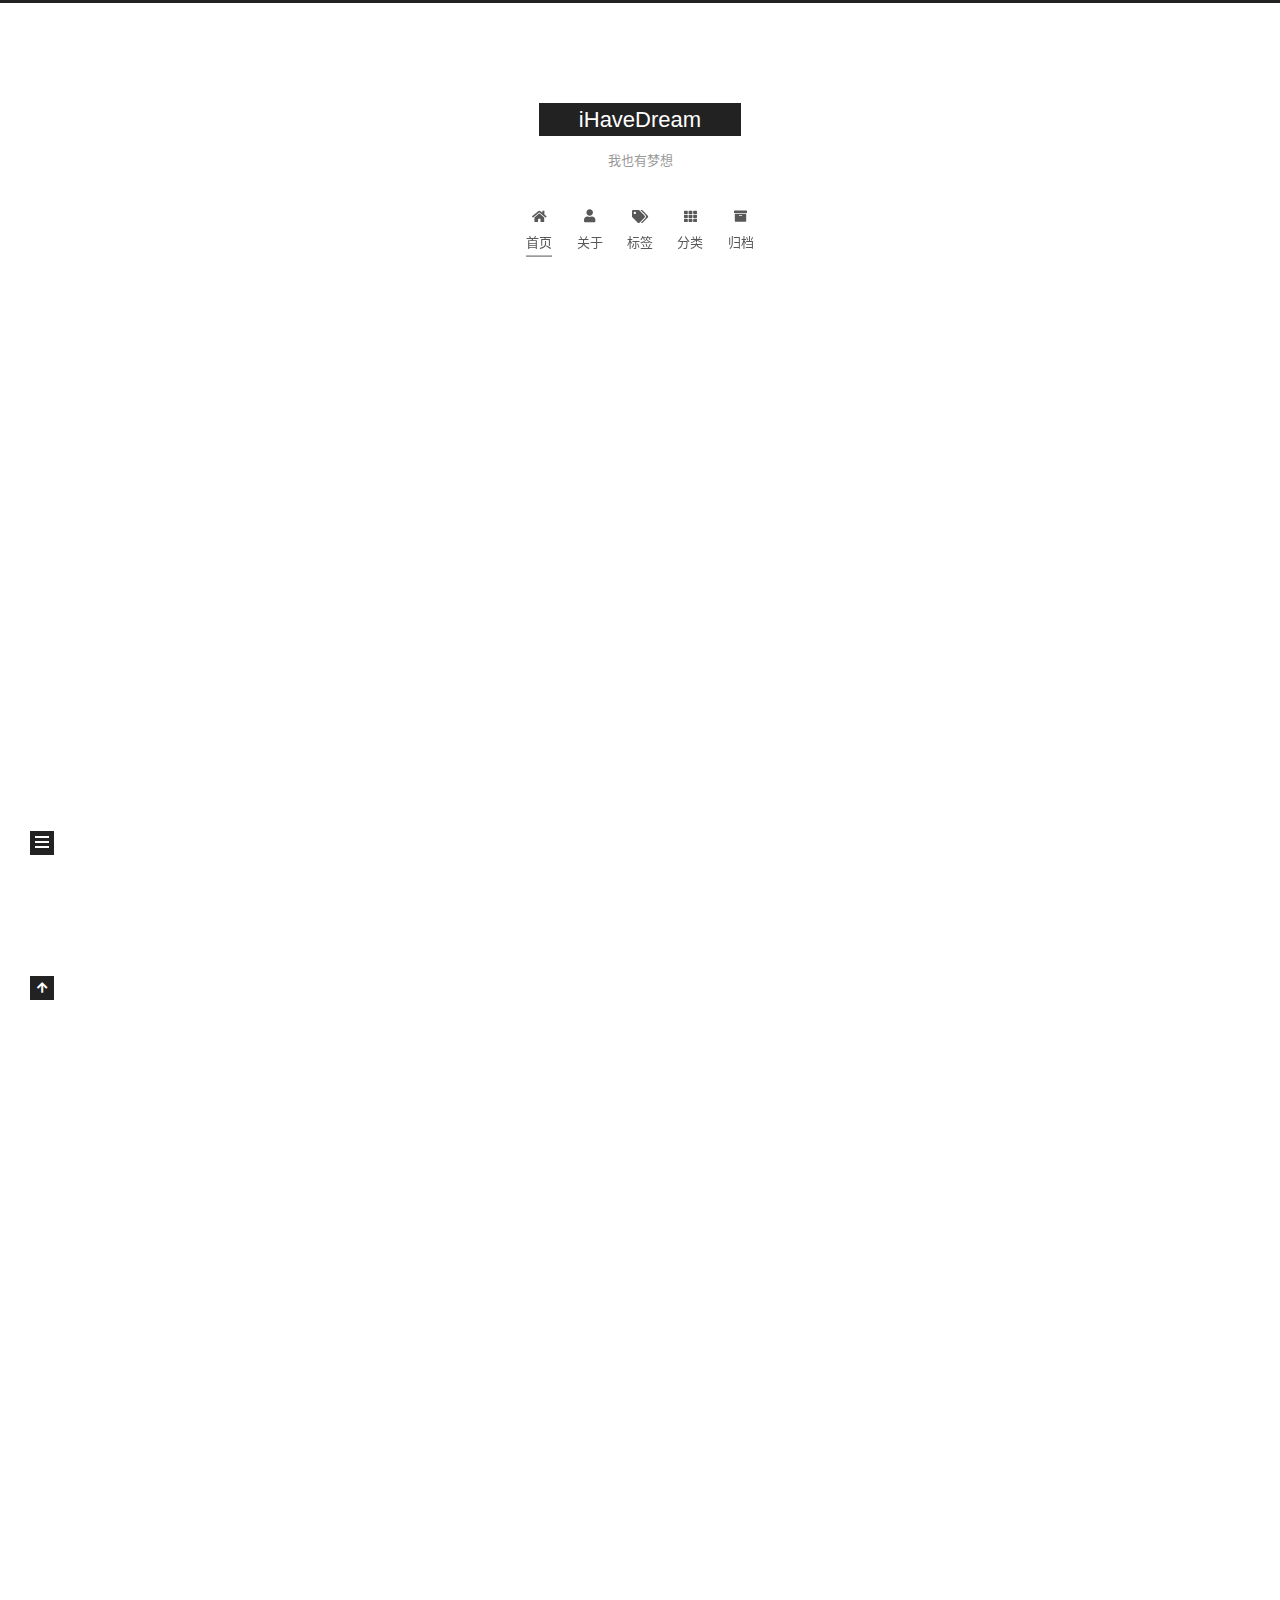
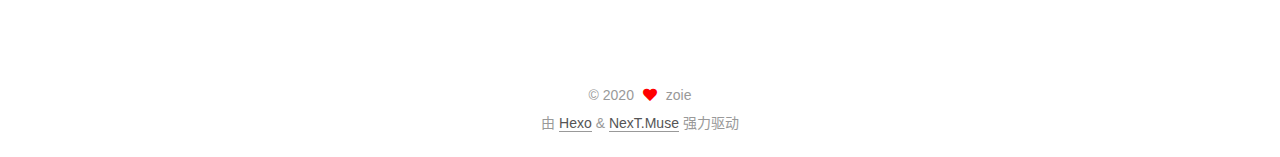
==== index.html @ 22389e8a "Site updated: 2020-11-11 11:30:04" ====
<!DOCTYPE html>
<html lang="zh-CN">
<head>
  <meta charset="UTF-8">
<meta name="viewport" content="width=device-width, initial-scale=1, maximum-scale=2">
<meta name="theme-color" content="#222">
<meta name="generator" content="Hexo 5.2.0">
  <link rel="apple-touch-icon" sizes="180x180" href="/images/apple-touch-icon-next.png">
  <link rel="icon" type="image/png" sizes="32x32" href="/images/favicon-32x32-next.png">
  <link rel="icon" type="image/png" sizes="16x16" href="/images/favicon-16x16-next.png">
  <link rel="mask-icon" href="/images/logo.svg" color="#222">

<link rel="stylesheet" href="/css/main.css">


<link rel="stylesheet" href="/lib/font-awesome/css/all.min.css">

<script id="hexo-configurations">
    var NexT = window.NexT || {};
    var CONFIG = {"hostname":"example.com","root":"/","scheme":"Muse","version":"7.8.0","exturl":false,"sidebar":{"position":"left","display":"post","padding":18,"offset":12,"onmobile":false},"copycode":{"enable":false,"show_result":false,"style":null},"back2top":{"enable":true,"sidebar":false,"scrollpercent":false},"bookmark":{"enable":false,"color":"#222","save":"auto"},"fancybox":false,"mediumzoom":false,"lazyload":false,"pangu":false,"comments":{"style":"tabs","active":null,"storage":true,"lazyload":false,"nav":null},"algolia":{"hits":{"per_page":10},"labels":{"input_placeholder":"Search for Posts","hits_empty":"We didn't find any results for the search: ${query}","hits_stats":"${hits} results found in ${time} ms"}},"localsearch":{"enable":false,"trigger":"auto","top_n_per_article":1,"unescape":false,"preload":false},"motion":{"enable":true,"async":false,"transition":{"post_block":"fadeIn","post_header":"slideDownIn","post_body":"slideDownIn","coll_header":"slideLeftIn","sidebar":"slideUpIn"}}};
  </script>

  <meta name="description" content="personalBlog">
<meta property="og:type" content="website">
<meta property="og:title" content="iHaveDream">
<meta property="og:url" content="http://example.com/index.html">
<meta property="og:site_name" content="iHaveDream">
<meta property="og:description" content="personalBlog">
<meta property="og:locale" content="zh_CN">
<meta property="article:author" content="zoie">
<meta property="article:tag" content="郊区黄金守门员，擅长压缩打上单、打野、中单、辅助、AD">
<meta name="twitter:card" content="summary">

<link rel="canonical" href="http://example.com/">


<script id="page-configurations">
  // https://hexo.io/docs/variables.html
  CONFIG.page = {
    sidebar: "",
    isHome : true,
    isPost : false,
    lang   : 'zh-CN'
  };
</script>

  <title>iHaveDream</title>
  






  <noscript>
  <style>
  .use-motion .brand,
  .use-motion .menu-item,
  .sidebar-inner,
  .use-motion .post-block,
  .use-motion .pagination,
  .use-motion .comments,
  .use-motion .post-header,
  .use-motion .post-body,
  .use-motion .collection-header { opacity: initial; }

  .use-motion .site-title,
  .use-motion .site-subtitle {
    opacity: initial;
    top: initial;
  }

  .use-motion .logo-line-before i { left: initial; }
  .use-motion .logo-line-after i { right: initial; }
  </style>
</noscript>

</head>

<body itemscope itemtype="http://schema.org/WebPage">
  <div class="container use-motion">
    <div class="headband"></div>

    <header class="header" itemscope itemtype="http://schema.org/WPHeader">
      <div class="header-inner"><div class="site-brand-container">
  <div class="site-nav-toggle">
    <div class="toggle" aria-label="切换导航栏">
      <span class="toggle-line toggle-line-first"></span>
      <span class="toggle-line toggle-line-middle"></span>
      <span class="toggle-line toggle-line-last"></span>
    </div>
  </div>

  <div class="site-meta">

    <a href="/" class="brand" rel="start">
      <span class="logo-line-before"><i></i></span>
      <h1 class="site-title">iHaveDream</h1>
      <span class="logo-line-after"><i></i></span>
    </a>
      <p class="site-subtitle" itemprop="description">我也有梦想</p>
  </div>

  <div class="site-nav-right">
    <div class="toggle popup-trigger">
    </div>
  </div>
</div>




<nav class="site-nav">
  <ul id="menu" class="main-menu menu">
        <li class="menu-item menu-item-home">

    <a href="/" rel="section"><i class="fa fa-home fa-fw"></i>首页</a>

  </li>
        <li class="menu-item menu-item-about">

    <a href="/about/" rel="section"><i class="fa fa-user fa-fw"></i>关于</a>

  </li>
        <li class="menu-item menu-item-tags">

    <a href="/tags/" rel="section"><i class="fa fa-tags fa-fw"></i>标签</a>

  </li>
        <li class="menu-item menu-item-categories">

    <a href="/categories/" rel="section"><i class="fa fa-th fa-fw"></i>分类</a>

  </li>
        <li class="menu-item menu-item-archives">

    <a href="/archives/" rel="section"><i class="fa fa-archive fa-fw"></i>归档</a>

  </li>
  </ul>
</nav>




</div>
    </header>

    
  <div class="back-to-top">
    <i class="fa fa-arrow-up"></i>
    <span>0%</span>
  </div>


    <main class="main">
      <div class="main-inner">
        <div class="content-wrap">
          

          <div class="content index posts-expand">
            
      
  
  
  <article itemscope itemtype="http://schema.org/Article" class="post-block" lang="zh-CN">
    <link itemprop="mainEntityOfPage" href="http://example.com/2020/11/11/myfirstArtice/">

    <span hidden itemprop="author" itemscope itemtype="http://schema.org/Person">
      <meta itemprop="image" content="/images/avatar.gif">
      <meta itemprop="name" content="zoie">
      <meta itemprop="description" content="personalBlog">
    </span>

    <span hidden itemprop="publisher" itemscope itemtype="http://schema.org/Organization">
      <meta itemprop="name" content="iHaveDream">
    </span>
      <header class="post-header">
        <h2 class="post-title" itemprop="name headline">
          
            <a href="/2020/11/11/myfirstArtice/" class="post-title-link" itemprop="url">myfirstArtice</a>
        </h2>

        <div class="post-meta">
            <span class="post-meta-item">
              <span class="post-meta-item-icon">
                <i class="far fa-calendar"></i>
              </span>
              <span class="post-meta-item-text">发表于</span>

              <time title="创建时间：2020-11-11 10:54:15" itemprop="dateCreated datePublished" datetime="2020-11-11T10:54:15+08:00">2020-11-11</time>
            </span>

          

        </div>
      </header>

    
    
    
    <div class="post-body" itemprop="articleBody">

      
          
      
    </div>

    
    
    
      <footer class="post-footer">
        <div class="post-eof"></div>
      </footer>
  </article>
  
  
  

      
  
  
  <article itemscope itemtype="http://schema.org/Article" class="post-block" lang="zh-CN">
    <link itemprop="mainEntityOfPage" href="http://example.com/2020/11/09/hello-world/">

    <span hidden itemprop="author" itemscope itemtype="http://schema.org/Person">
      <meta itemprop="image" content="/images/avatar.gif">
      <meta itemprop="name" content="zoie">
      <meta itemprop="description" content="personalBlog">
    </span>

    <span hidden itemprop="publisher" itemscope itemtype="http://schema.org/Organization">
      <meta itemprop="name" content="iHaveDream">
    </span>
      <header class="post-header">
        <h2 class="post-title" itemprop="name headline">
          
            <a href="/2020/11/09/hello-world/" class="post-title-link" itemprop="url">Hello World</a>
        </h2>

        <div class="post-meta">
            <span class="post-meta-item">
              <span class="post-meta-item-icon">
                <i class="far fa-calendar"></i>
              </span>
              <span class="post-meta-item-text">发表于</span>

              <time title="创建时间：2020-11-09 20:35:36" itemprop="dateCreated datePublished" datetime="2020-11-09T20:35:36+08:00">2020-11-09</time>
            </span>

          

        </div>
      </header>

    
    
    
    <div class="post-body" itemprop="articleBody">

      
          <p>Welcome to <a target="_blank" rel="noopener" href="https://hexo.io/">Hexo</a>! This is your very first post. Check <a target="_blank" rel="noopener" href="https://hexo.io/docs/">documentation</a> for more info. If you get any problems when using Hexo, you can find the answer in <a target="_blank" rel="noopener" href="https://hexo.io/docs/troubleshooting.html">troubleshooting</a> or you can ask me on <a target="_blank" rel="noopener" href="https://github.com/hexojs/hexo/issues">GitHub</a>.</p>
<h2 id="Quick-Start"><a href="#Quick-Start" class="headerlink" title="Quick Start"></a>Quick Start</h2><h3 id="Create-a-new-post"><a href="#Create-a-new-post" class="headerlink" title="Create a new post"></a>Create a new post</h3><figure class="highlight bash"><table><tr><td class="gutter"><pre><span class="line">1</span><br></pre></td><td class="code"><pre><span class="line">$ hexo new <span class="string">&quot;My New Post&quot;</span></span><br></pre></td></tr></table></figure>

<p>More info: <a target="_blank" rel="noopener" href="https://hexo.io/docs/writing.html">Writing</a></p>
<h3 id="Run-server"><a href="#Run-server" class="headerlink" title="Run server"></a>Run server</h3><figure class="highlight bash"><table><tr><td class="gutter"><pre><span class="line">1</span><br></pre></td><td class="code"><pre><span class="line">$ hexo server</span><br></pre></td></tr></table></figure>

<p>More info: <a target="_blank" rel="noopener" href="https://hexo.io/docs/server.html">Server</a></p>
<h3 id="Generate-static-files"><a href="#Generate-static-files" class="headerlink" title="Generate static files"></a>Generate static files</h3><figure class="highlight bash"><table><tr><td class="gutter"><pre><span class="line">1</span><br></pre></td><td class="code"><pre><span class="line">$ hexo generate</span><br></pre></td></tr></table></figure>

<p>More info: <a target="_blank" rel="noopener" href="https://hexo.io/docs/generating.html">Generating</a></p>
<h3 id="Deploy-to-remote-sites"><a href="#Deploy-to-remote-sites" class="headerlink" title="Deploy to remote sites"></a>Deploy to remote sites</h3><figure class="highlight bash"><table><tr><td class="gutter"><pre><span class="line">1</span><br></pre></td><td class="code"><pre><span class="line">$ hexo deploy</span><br></pre></td></tr></table></figure>

<p>More info: <a target="_blank" rel="noopener" href="https://hexo.io/docs/one-command-deployment.html">Deployment</a></p>

      
    </div>

    
    
    
      <footer class="post-footer">
        <div class="post-eof"></div>
      </footer>
  </article>
  
  
  


  



          </div>
          

<script>
  window.addEventListener('tabs:register', () => {
    let { activeClass } = CONFIG.comments;
    if (CONFIG.comments.storage) {
      activeClass = localStorage.getItem('comments_active') || activeClass;
    }
    if (activeClass) {
      let activeTab = document.querySelector(`a[href="#comment-${activeClass}"]`);
      if (activeTab) {
        activeTab.click();
      }
    }
  });
  if (CONFIG.comments.storage) {
    window.addEventListener('tabs:click', event => {
      if (!event.target.matches('.tabs-comment .tab-content .tab-pane')) return;
      let commentClass = event.target.classList[1];
      localStorage.setItem('comments_active', commentClass);
    });
  }
</script>

        </div>
          
  
  <div class="toggle sidebar-toggle">
    <span class="toggle-line toggle-line-first"></span>
    <span class="toggle-line toggle-line-middle"></span>
    <span class="toggle-line toggle-line-last"></span>
  </div>

  <aside class="sidebar">
    <div class="sidebar-inner">

      <ul class="sidebar-nav motion-element">
        <li class="sidebar-nav-toc">
          文章目录
        </li>
        <li class="sidebar-nav-overview">
          站点概览
        </li>
      </ul>

      <!--noindex-->
      <div class="post-toc-wrap sidebar-panel">
      </div>
      <!--/noindex-->

      <div class="site-overview-wrap sidebar-panel">
        <div class="site-author motion-element" itemprop="author" itemscope itemtype="http://schema.org/Person">
  <p class="site-author-name" itemprop="name">zoie</p>
  <div class="site-description" itemprop="description">personalBlog</div>
</div>
<div class="site-state-wrap motion-element">
  <nav class="site-state">
      <div class="site-state-item site-state-posts">
          <a href="/archives/">
        
          <span class="site-state-item-count">2</span>
          <span class="site-state-item-name">日志</span>
        </a>
      </div>
  </nav>
</div>



      </div>

    </div>
  </aside>
  <div id="sidebar-dimmer"></div>


      </div>
    </main>

    <footer class="footer">
      <div class="footer-inner">
        

        

<div class="copyright">
  
  &copy; 
  <span itemprop="copyrightYear">2020</span>
  <span class="with-love">
    <i class="fa fa-heart"></i>
  </span>
  <span class="author" itemprop="copyrightHolder">zoie</span>
</div>
  <div class="powered-by">由 <a href="https://hexo.io/" class="theme-link" rel="noopener" target="_blank">Hexo</a> & <a href="https://muse.theme-next.org/" class="theme-link" rel="noopener" target="_blank">NexT.Muse</a> 强力驱动
  </div>

        








      </div>
    </footer>
  </div>

  
  <script src="/lib/anime.min.js"></script>
  <script src="/lib/velocity/velocity.min.js"></script>
  <script src="/lib/velocity/velocity.ui.min.js"></script>

<script src="/js/utils.js"></script>

<script src="/js/motion.js"></script>


<script src="/js/schemes/muse.js"></script>


<script src="/js/next-boot.js"></script>




  















  

  

</body>
</html>
---- css/main.css ----
:root {
  --body-bg-color: #fff;
  --content-bg-color: #fff;
  --card-bg-color: #f5f5f5;
  --text-color: #555;
  --blockquote-color: #666;
  --link-color: #555;
  --link-hover-color: #222;
  --brand-color: #fff;
  --brand-hover-color: #fff;
  --table-row-odd-bg-color: #f9f9f9;
  --table-row-hover-bg-color: #f5f5f5;
  --menu-item-bg-color: #f5f5f5;
  --btn-default-bg: #222;
  --btn-default-color: #fff;
  --btn-default-border-color: #222;
  --btn-default-hover-bg: #fff;
  --btn-default-hover-color: #222;
  --btn-default-hover-border-color: #222;
}
html {
  line-height: 1.15; /* 1 */
  -webkit-text-size-adjust: 100%; /* 2 */
}
body {
  margin: 0;
}
main {
  display: block;
}
h1 {
  font-size: 2em;
  margin: 0.67em 0;
}
hr {
  box-sizing: content-box; /* 1 */
  height: 0; /* 1 */
  overflow: visible; /* 2 */
}
pre {
  font-family: monospace, monospace; /* 1 */
  font-size: 1em; /* 2 */
}
a {
  background: transparent;
}
abbr[title] {
  border-bottom: none; /* 1 */
  text-decoration: underline; /* 2 */
  text-decoration: underline dotted; /* 2 */
}
b,
strong {
  font-weight: bolder;
}
code,
kbd,
samp {
  font-family: monospace, monospace; /* 1 */
  font-size: 1em; /* 2 */
}
small {
  font-size: 80%;
}
sub,
sup {
  font-size: 75%;
  line-height: 0;
  position: relative;
  vertical-align: baseline;
}
sub {
  bottom: -0.25em;
}
sup {
  top: -0.5em;
}
img {
  border-style: none;
}
button,
input,
optgroup,
select,
textarea {
  font-family: inherit; /* 1 */
  font-size: 100%; /* 1 */
  line-height: 1.15; /* 1 */
  margin: 0; /* 2 */
}
button,
input {
/* 1 */
  overflow: visible;
}
button,
select {
/* 1 */
  text-transform: none;
}
button,
[type='button'],
[type='reset'],
[type='submit'] {
  -webkit-appearance: button;
}
button::-moz-focus-inner,
[type='button']::-moz-focus-inner,
[type='reset']::-moz-focus-inner,
[type='submit']::-moz-focus-inner {
  border-style: none;
  padding: 0;
}
button:-moz-focusring,
[type='button']:-moz-focusring,
[type='reset']:-moz-focusring,
[type='submit']:-moz-focusring {
  outline: 1px dotted ButtonText;
}
fieldset {
  padding: 0.35em 0.75em 0.625em;
}
legend {
  box-sizing: border-box; /* 1 */
  color: inherit; /* 2 */
  display: table; /* 1 */
  max-width: 100%; /* 1 */
  padding: 0; /* 3 */
  white-space: normal; /* 1 */
}
progress {
  vertical-align: baseline;
}
textarea {
  overflow: auto;
}
[type='checkbox'],
[type='radio'] {
  box-sizing: border-box; /* 1 */
  padding: 0; /* 2 */
}
[type='number']::-webkit-inner-spin-button,
[type='number']::-webkit-outer-spin-button {
  height: auto;
}
[type='search'] {
  outline-offset: -2px; /* 2 */
  -webkit-appearance: textfield; /* 1 */
}
[type='search']::-webkit-search-decoration {
  -webkit-appearance: none;
}
::-webkit-file-upload-button {
  font: inherit; /* 2 */
  -webkit-appearance: button; /* 1 */
}
details {
  display: block;
}
summary {
  display: list-item;
}
template {
  display: none;
}
[hidden] {
  display: none;
}
::selection {
  background: #262a30;
  color: #eee;
}
html,
body {
  height: 100%;
}
body {
  background: var(--body-bg-color);
  color: var(--text-color);
  font-family: 'Lato', "PingFang SC", "Microsoft YaHei", sans-serif;
  font-size: 1em;
  line-height: 2;
}
@media (max-width: 991px) {
  body {
    padding-left: 0 !important;
    padding-right: 0 !important;
  }
}
h1,
h2,
h3,
h4,
h5,
h6 {
  font-family: 'Lato', "PingFang SC", "Microsoft YaHei", sans-serif;
  font-weight: bold;
  line-height: 1.5;
  margin: 20px 0 15px;
}
h1 {
  font-size: 1.5em;
}
h2 {
  font-size: 1.375em;
}
h3 {
  font-size: 1.25em;
}
h4 {
  font-size: 1.125em;
}
h5 {
  font-size: 1em;
}
h6 {
  font-size: 0.875em;
}
p {
  margin: 0 0 20px 0;
}
a,
span.exturl {
  border-bottom: 1px solid #999;
  color: var(--link-color);
  outline: 0;
  text-decoration: none;
  overflow-wrap: break-word;
  word-wrap: break-word;
  cursor: pointer;
}
a:hover,
span.exturl:hover {
  border-bottom-color: var(--link-hover-color);
  color: var(--link-hover-color);
}
iframe,
img,
video {
  display: block;
  margin-left: auto;
  margin-right: auto;
  max-width: 100%;
}
hr {
  background-image: repeating-linear-gradient(-45deg, #ddd, #ddd 4px, transparent 4px, transparent 8px);
  border: 0;
  height: 3px;
  margin: 40px 0;
}
blockquote {
  border-left: 4px solid #ddd;
  color: var(--blockquote-color);
  margin: 0;
  padding: 0 15px;
}
blockquote cite::before {
  content: '-';
  padding: 0 5px;
}
dt {
  font-weight: bold;
}
dd {
  margin: 0;
  padding: 0;
}
kbd {
  background-color: #f5f5f5;
  background-image: linear-gradient(#eee, #fff, #eee);
  border: 1px solid #ccc;
  border-radius: 0.2em;
  box-shadow: 0.1em 0.1em 0.2em rgba(0,0,0,0.1);
  color: #555;
  font-family: inherit;
  padding: 0.1em 0.3em;
  white-space: nowrap;
}
.table-container {
  overflow: auto;
}
table {
  border-collapse: collapse;
  border-spacing: 0;
  font-size: 0.875em;
  margin: 0 0 20px 0;
  width: 100%;
}
tbody tr:nth-of-type(odd) {
  background: var(--table-row-odd-bg-color);
}
tbody tr:hover {
  background: var(--table-row-hover-bg-color);
}
caption,
th,
td {
  font-weight: normal;
  padding: 8px;
  vertical-align: middle;
}
th,
td {
  border: 1px solid #ddd;
  border-bottom: 3px solid #ddd;
}
th {
  font-weight: 700;
  padding-bottom: 10px;
}
td {
  border-bottom-width: 1px;
}
.btn {
  background: var(--btn-default-bg);
  border: 2px solid var(--btn-default-border-color);
  border-radius: 0;
  color: var(--btn-default-color);
  display: inline-block;
  font-size: 0.875em;
  line-height: 2;
  padding: 0 20px;
  text-decoration: none;
  transition-property: background-color;
  transition-delay: 0s;
  transition-duration: 0.2s;
  transition-timing-function: ease-in-out;
}
.btn:hover {
  background: var(--btn-default-hover-bg);
  border-color: var(--btn-default-hover-border-color);
  color: var(--btn-default-hover-color);
}
.btn + .btn {
  margin: 0 0 8px 8px;
}
.btn .fa-fw {
  text-align: left;
  width: 1.285714285714286em;
}
.toggle {
  line-height: 0;
}
.toggle .toggle-line {
  background: #fff;
  display: inline-block;
  height: 2px;
  left: 0;
  position: relative;
  top: 0;
  transition: all 0.4s;
  vertical-align: top;
  width: 100%;
}
.toggle .toggle-line:not(:first-child) {
  margin-top: 3px;
}
.toggle.toggle-arrow .toggle-line-first {
  left: 50%;
  top: 2px;
  transform: rotate(45deg);
  width: 50%;
}
.toggle.toggle-arrow .toggle-line-middle {
  left: 2px;
  width: 90%;
}
.toggle.toggle-arrow .toggle-line-last {
  left: 50%;
  top: -2px;
  transform: rotate(-45deg);
  width: 50%;
}
.toggle.toggle-close .toggle-line-first {
  transform: rotate(-45deg);
  top: 5px;
}
.toggle.toggle-close .toggle-line-middle {
  opacity: 0;
}
.toggle.toggle-close .toggle-line-last {
  transform: rotate(45deg);
  top: -5px;
}
.highlight,
pre {
  background: #f7f7f7;
  color: #4d4d4c;
  line-height: 1.6;
  margin: 0 auto 20px;
}
pre,
code {
  font-family: consolas, Menlo, monospace, "PingFang SC", "Microsoft YaHei";
}
code {
  background: #eee;
  border-radius: 3px;
  color: #555;
  padding: 2px 4px;
  overflow-wrap: break-word;
  word-wrap: break-word;
}
.highlight *::selection {
  background: #d6d6d6;
}
.highlight pre {
  border: 0;
  margin: 0;
  padding: 10px 0;
}
.highlight table {
  border: 0;
  margin: 0;
  width: auto;
}
.highlight td {
  border: 0;
  padding: 0;
}
.highlight figcaption {
  background: #eff2f3;
  color: #4d4d4c;
  display: flex;
  font-size: 0.875em;
  justify-content: space-between;
  line-height: 1.2;
  padding: 0.5em;
}
.highlight figcaption a {
  color: #4d4d4c;
}
.highlight figcaption a:hover {
  border-bottom-color: #4d4d4c;
}
.highlight .gutter {
  -moz-user-select: none;
  -ms-user-select: none;
  -webkit-user-select: none;
  user-select: none;
}
.highlight .gutter pre {
  background: #eff2f3;
  color: #869194;
  padding-left: 10px;
  padding-right: 10px;
  text-align: right;
}
.highlight .code pre {
  background: #f7f7f7;
  padding-left: 10px;
  width: 100%;
}
.gist table {
  width: auto;
}
.gist table td {
  border: 0;
}
pre {
  overflow: auto;
  padding: 10px;
}
pre code {
  background: none;
  color: #4d4d4c;
  font-size: 0.875em;
  padding: 0;
  text-shadow: none;
}
pre .deletion {
  background: #fdd;
}
pre .addition {
  background: #dfd;
}
pre .meta {
  color: #eab700;
  -moz-user-select: none;
  -ms-user-select: none;
  -webkit-user-select: none;
  user-select: none;
}
pre .comment {
  color: #8e908c;
}
pre .variable,
pre .attribute,
pre .tag,
pre .name,
pre .regexp,
pre .ruby .constant,
pre .xml .tag .title,
pre .xml .pi,
pre .xml .doctype,
pre .html .doctype,
pre .css .id,
pre .css .class,
pre .css .pseudo {
  color: #c82829;
}
pre .number,
pre .preprocessor,
pre .built_in,
pre .builtin-name,
pre .literal,
pre .params,
pre .constant,
pre .command {
  color: #f5871f;
}
pre .ruby .class .title,
pre .css .rules .attribute,
pre .string,
pre .symbol,
pre .value,
pre .inheritance,
pre .header,
pre .ruby .symbol,
pre .xml .cdata,
pre .special,
pre .formula {
  color: #718c00;
}
pre .title,
pre .css .hexcolor {
  color: #3e999f;
}
pre .function,
pre .python .decorator,
pre .python .title,
pre .ruby .function .title,
pre .ruby .title .keyword,
pre .perl .sub,
pre .javascript .title,
pre .coffeescript .title {
  color: #4271ae;
}
pre .keyword,
pre .javascript .function {
  color: #8959a8;
}
.blockquote-center {
  border-left: none;
  margin: 40px 0;
  padding: 0;
  position: relative;
  text-align: center;
}
.blockquote-center .fa {
  display: block;
  opacity: 0.6;
  position: absolute;
  width: 100%;
}
.blockquote-center .fa-quote-left {
  border-top: 1px solid #ccc;
  text-align: left;
  top: -20px;
}
.blockquote-center .fa-quote-right {
  border-bottom: 1px solid #ccc;
  text-align: right;
  bottom: -20px;
}
.blockquote-center p,
.blockquote-center div {
  text-align: center;
}
.post-body .group-picture img {
  margin: 0 auto;
  padding: 0 3px;
}
.group-picture-row {
  margin-bottom: 6px;
  overflow: hidden;
}
.group-picture-column {
  float: left;
  margin-bottom: 10px;
}
.post-body .label {
  color: #555;
  display: inline;
  padding: 0 2px;
}
.post-body .label.default {
  background: #f0f0f0;
}
.post-body .label.primary {
  background: #efe6f7;
}
.post-body .label.info {
  background: #e5f2f8;
}
.post-body .label.success {
  background: #e7f4e9;
}
.post-body .label.warning {
  background: #fcf6e1;
}
.post-body .label.danger {
  background: #fae8eb;
}
.post-body .tabs {
  margin-bottom: 20px;
}
.post-body .tabs,
.tabs-comment {
  display: block;
  padding-top: 10px;
  position: relative;
}
.post-body .tabs ul.nav-tabs,
.tabs-comment ul.nav-tabs {
  display: flex;
  flex-wrap: wrap;
  margin: 0;
  margin-bottom: -1px;
  padding: 0;
}
@media (max-width: 413px) {
  .post-body .tabs ul.nav-tabs,
  .tabs-comment ul.nav-tabs {
    display: block;
    margin-bottom: 5px;
  }
}
.post-body .tabs ul.nav-tabs li.tab,
.tabs-comment ul.nav-tabs li.tab {
  border-bottom: 1px solid #ddd;
  border-left: 1px solid transparent;
  border-right: 1px solid transparent;
  border-top: 3px solid transparent;
  flex-grow: 1;
  list-style-type: none;
  border-radius: 0 0 0 0;
}
@media (max-width: 413px) {
  .post-body .tabs ul.nav-tabs li.tab,
  .tabs-comment ul.nav-tabs li.tab {
    border-bottom: 1px solid transparent;
    border-left: 3px solid transparent;
    border-right: 1px solid transparent;
    border-top: 1px solid transparent;
  }
}
@media (max-width: 413px) {
  .post-body .tabs ul.nav-tabs li.tab,
  .tabs-comment ul.nav-tabs li.tab {
    border-radius: 0;
  }
}
.post-body .tabs ul.nav-tabs li.tab a,
.tabs-comment ul.nav-tabs li.tab a {
  border-bottom: initial;
  display: block;
  line-height: 1.8;
  outline: 0;
  padding: 0.25em 0.75em;
  text-align: center;
  transition-delay: 0s;
  transition-duration: 0.2s;
  transition-timing-function: ease-out;
}
.post-body .tabs ul.nav-tabs li.tab a i,
.tabs-comment ul.nav-tabs li.tab a i {
  width: 1.285714285714286em;
}
.post-body .tabs ul.nav-tabs li.tab.active,
.tabs-comment ul.nav-tabs li.tab.active {
  border-bottom: 1px solid transparent;
  border-left: 1px solid #ddd;
  border-right: 1px solid #ddd;
  border-top: 3px solid #fc6423;
}
@media (max-width: 413px) {
  .post-body .tabs ul.nav-tabs li.tab.active,
  .tabs-comment ul.nav-tabs li.tab.active {
    border-bottom: 1px solid #ddd;
    border-left: 3px solid #fc6423;
    border-right: 1px solid #ddd;
    border-top: 1px solid #ddd;
  }
}
.post-body .tabs ul.nav-tabs li.tab.active a,
.tabs-comment ul.nav-tabs li.tab.active a {
  color: var(--link-color);
  cursor: default;
}
.post-body .tabs .tab-content .tab-pane,
.tabs-comment .tab-content .tab-pane {
  border: 1px solid #ddd;
  border-top: 0;
  padding: 20px 20px 0 20px;
  border-radius: 0;
}
.post-body .tabs .tab-content .tab-pane:not(.active),
.tabs-comment .tab-content .tab-pane:not(.active) {
  display: none;
}
.post-body .tabs .tab-content .tab-pane.active,
.tabs-comment .tab-content .tab-pane.active {
  display: block;
}
.post-body .tabs .tab-content .tab-pane.active:nth-of-type(1),
.tabs-comment .tab-content .tab-pane.active:nth-of-type(1) {
  border-radius: 0 0 0 0;
}
@media (max-width: 413px) {
  .post-body .tabs .tab-content .tab-pane.active:nth-of-type(1),
  .tabs-comment .tab-content .tab-pane.active:nth-of-type(1) {
    border-radius: 0;
  }
}
.post-body .note {
  border-radius: 3px;
  margin-bottom: 20px;
  padding: 1em;
  position: relative;
  border: 1px solid #eee;
  border-left-width: 5px;
}
.post-body .note h2,
.post-body .note h3,
.post-body .note h4,
.post-body .note h5,
.post-body .note h6 {
  margin-top: 0;
  border-bottom: initial;
  margin-bottom: 0;
  padding-top: 0;
}
.post-body .note p:first-child,
.post-body .note ul:first-child,
.post-body .note ol:first-child,
.post-body .note table:first-child,
.post-body .note pre:first-child,
.post-body .note blockquote:first-child,
.post-body .note img:first-child {
  margin-top: 0;
}
.post-body .note p:last-child,
.post-body .note ul:last-child,
.post-body .note ol:last-child,
.post-body .note table:last-child,
.post-body .note pre:last-child,
.post-body .note blockquote:last-child,
.post-body .note img:last-child {
  margin-bottom: 0;
}
.post-body .note.default {
  border-left-color: #777;
}
.post-body .note.default h2,
.post-body .note.default h3,
.post-body .note.default h4,
.post-body .note.default h5,
.post-body .note.default h6 {
  color: #777;
}
.post-body .note.primary {
  border-left-color: #6f42c1;
}
.post-body .note.primary h2,
.post-body .note.primary h3,
.post-body .note.primary h4,
.post-body .note.primary h5,
.post-body .note.primary h6 {
  color: #6f42c1;
}
.post-body .note.info {
  border-left-color: #428bca;
}
.post-body .note.info h2,
.post-body .note.info h3,
.post-body .note.info h4,
.post-body .note.info h5,
.post-body .note.info h6 {
  color: #428bca;
}
.post-body .note.success {
  border-left-color: #5cb85c;
}
.post-body .note.success h2,
.post-body .note.success h3,
.post-body .note.success h4,
.post-body .note.success h5,
.post-body .note.success h6 {
  color: #5cb85c;
}
.post-body .note.warning {
  border-left-color: #f0ad4e;
}
.post-body .note.warning h2,
.post-body .note.warning h3,
.post-body .note.warning h4,
.post-body .note.warning h5,
.post-body .note.warning h6 {
  color: #f0ad4e;
}
.post-body .note.danger {
  border-left-color: #d9534f;
}
.post-body .note.danger h2,
.post-body .note.danger h3,
.post-body .note.danger h4,
.post-body .note.danger h5,
.post-body .note.danger h6 {
  color: #d9534f;
}
.pagination .prev,
.pagination .next,
.pagination .page-number,
.pagination .space {
  display: inline-block;
  margin: 0 10px;
  padding: 0 11px;
  position: relative;
  top: -1px;
}
@media (max-width: 767px) {
  .pagination .prev,
  .pagination .next,
  .pagination .page-number,
  .pagination .space {
    margin: 0 5px;
  }
}
.pagination {
  border-top: 1px solid #eee;
  margin: 120px 0 0;
  text-align: center;
}
.pagination .prev,
.pagination .next,
.pagination .page-number {
  border-bottom: 0;
  border-top: 1px solid #eee;
  transition-property: border-color;
  transition-delay: 0s;
  transition-duration: 0.2s;
  transition-timing-function: ease-in-out;
}
.pagination .prev:hover,
.pagination .next:hover,
.pagination .page-number:hover {
  border-top-color: #222;
}
.pagination .space {
  margin: 0;
  padding: 0;
}
.pagination .prev {
  margin-left: 0;
}
.pagination .next {
  margin-right: 0;
}
.pagination .page-number.current {
  background: #ccc;
  border-top-color: #ccc;
  color: #fff;
}
@media (max-width: 767px) {
  .pagination {
    border-top: none;
  }
  .pagination .prev,
  .pagination .next,
  .pagination .page-number {
    border-bottom: 1px solid #eee;
    border-top: 0;
    margin-bottom: 10px;
    padding: 0 10px;
  }
  .pagination .prev:hover,
  .pagination .next:hover,
  .pagination .page-number:hover {
    border-bottom-color: #222;
  }
}
.comments {
  margin-top: 60px;
  overflow: hidden;
}
.comment-button-group {
  display: flex;
  flex-wrap: wrap-reverse;
  justify-content: center;
  margin: 1em 0;
}
.comment-button-group .comment-button {
  margin: 0.1em 0.2em;
}
.comment-button-group .comment-button.active {
  background: var(--btn-default-hover-bg);
  border-color: var(--btn-default-hover-border-color);
  color: var(--btn-default-hover-color);
}
.comment-position {
  display: none;
}
.comment-position.active {
  display: block;
}
.tabs-comment {
  background: var(--content-bg-color);
  margin-top: 4em;
  padding-top: 0;
}
.tabs-comment .comments {
  border: 0;
  box-shadow: none;
  margin-top: 0;
  padding-top: 0;
}
.container {
  min-height: 100%;
  position: relative;
}
.main-inner {
  margin: 0 auto;
  width: 700px;
}
@media (min-width: 1200px) {
  .main-inner {
    width: 800px;
  }
}
@media (min-width: 1600px) {
  .main-inner {
    width: 900px;
  }
}
@media (max-width: 767px) {
  .content-wrap {
    padding: 0 20px;
  }
}
.header {
  background: transparent;
}
.header-inner {
  margin: 0 auto;
  width: 700px;
}
@media (min-width: 1200px) {
  .header-inner {
    width: 800px;
  }
}
@media (min-width: 1600px) {
  .header-inner {
    width: 900px;
  }
}
.site-brand-container {
  display: flex;
  flex-shrink: 0;
  padding: 0 10px;
}
.headband {
  background: #222;
  height: 3px;
}
.site-meta {
  flex-grow: 1;
  text-align: center;
}
@media (max-width: 767px) {
  .site-meta {
    text-align: center;
  }
}
.brand {
  border-bottom: none;
  color: var(--brand-color);
  display: inline-block;
  line-height: 1.375em;
  padding: 0 40px;
  position: relative;
}
.brand:hover {
  color: var(--brand-hover-color);
}
.site-title {
  font-family: 'Lato', "PingFang SC", "Microsoft YaHei", sans-serif;
  font-size: 1.375em;
  font-weight: normal;
  margin: 0;
}
.site-subtitle {
  color: #999;
  font-size: 0.8125em;
  margin: 10px 0;
}
.use-motion .brand {
  opacity: 0;
}
.use-motion .site-title,
.use-motion .site-subtitle,
.use-motion .custom-logo-image {
  opacity: 0;
  position: relative;
  top: -10px;
}
.site-nav-toggle,
.site-nav-right {
  display: none;
}
@media (max-width: 767px) {
  .site-nav-toggle,
  .site-nav-right {
    display: flex;
    flex-direction: column;
    justify-content: center;
  }
}
.site-nav-toggle .toggle,
.site-nav-right .toggle {
  color: var(--text-color);
  padding: 10px;
  width: 22px;
}
.site-nav-toggle .toggle .toggle-line,
.site-nav-right .toggle .toggle-line {
  background: var(--text-color);
  border-radius: 1px;
}
.site-nav {
  display: block;
}
@media (max-width: 767px) {
  .site-nav {
    clear: both;
    display: none;
  }
}
.site-nav.site-nav-on {
  display: block;
}
.menu {
  margin-top: 20px;
  padding-left: 0;
  text-align: center;
}
.menu-item {
  display: inline-block;
  list-style: none;
  margin: 0 10px;
}
@media (max-width: 767px) {
  .menu-item {
    display: block;
    margin-top: 10px;
  }
  .menu-item.menu-item-search {
    display: none;
  }
}
.menu-item a,
.menu-item span.exturl {
  border-bottom: 0;
  display: block;
  font-size: 0.8125em;
  transition-property: border-color;
  transition-delay: 0s;
  transition-duration: 0.2s;
  transition-timing-function: ease-in-out;
}
@media (hover: none) {
  .menu-item a:hover,
  .menu-item span.exturl:hover {
    border-bottom-color: transparent !important;
  }
}
.menu-item .fa,
.menu-item .fab,
.menu-item .far,
.menu-item .fas {
  margin-right: 8px;
}
.menu-item .badge {
  display: inline-block;
  font-weight: bold;
  line-height: 1;
  margin-left: 0.35em;
  margin-top: 0.35em;
  text-align: center;
  white-space: nowrap;
}
@media (max-width: 767px) {
  .menu-item .badge {
    float: right;
    margin-left: 0;
  }
}
.menu-item-active a,
.menu .menu-item a:hover,
.menu .menu-item span.exturl:hover {
  background: var(--menu-item-bg-color);
}
.use-motion .menu-item {
  opacity: 0;
}
.sidebar {
  background: #222;
  bottom: 0;
  box-shadow: inset 0 2px 6px #000;
  position: fixed;
  top: 0;
}
@media (max-width: 991px) {
  .sidebar {
    display: none;
  }
}
.sidebar-inner {
  color: #999;
  padding: 18px 10px;
  text-align: center;
}
.cc-license {
  margin-top: 10px;
  text-align: center;
}
.cc-license .cc-opacity {
  border-bottom: none;
  opacity: 0.7;
}
.cc-license .cc-opacity:hover {
  opacity: 0.9;
}
.cc-license img {
  display: inline-block;
}
.site-author-image {
  border: 2px solid #333;
  display: block;
  margin: 0 auto;
  max-width: 96px;
  padding: 2px;
}
.site-author-name {
  color: #f5f5f5;
  font-weight: normal;
  margin: 5px 0 0;
  text-align: center;
}
.site-description {
  color: #999;
  font-size: 1em;
  margin-top: 5px;
  text-align: center;
}
.links-of-author {
  margin-top: 15px;
}
.links-of-author a,
.links-of-author span.exturl {
  border-bottom-color: #555;
  display: inline-block;
  font-size: 0.8125em;
  margin-bottom: 10px;
  margin-right: 10px;
  vertical-align: middle;
}
.links-of-author a::before,
.links-of-author span.exturl::before {
  background: #dfccf1;
  border-radius: 50%;
  content: ' ';
  display: inline-block;
  height: 4px;
  margin-right: 3px;
  vertical-align: middle;
  width: 4px;
}
.sidebar-button {
  margin-top: 15px;
}
.sidebar-button a {
  border: 1px solid #fc6423;
  border-radius: 4px;
  color: #fc6423;
  display: inline-block;
  padding: 0 15px;
}
.sidebar-button a .fa,
.sidebar-button a .fab,
.sidebar-button a .far,
.sidebar-button a .fas {
  margin-right: 5px;
}
.sidebar-button a:hover {
  background: #fc6423;
  border: 1px solid #fc6423;
  color: #fff;
}
.sidebar-button a:hover .fa,
.sidebar-button a:hover .fab,
.sidebar-button a:hover .far,
.sidebar-button a:hover .fas {
  color: #fff;
}
.links-of-blogroll {
  font-size: 0.8125em;
  margin-top: 10px;
}
.links-of-blogroll-title {
  font-size: 0.875em;
  font-weight: 600;
  margin-top: 0;
}
.links-of-blogroll-list {
  list-style: none;
  margin: 0;
  padding: 0;
}
#sidebar-dimmer {
  display: none;
}
@media (max-width: 767px) {
  #sidebar-dimmer {
    background: #000;
    display: block;
    height: 100%;
    left: 100%;
    opacity: 0;
    position: fixed;
    top: 0;
    width: 100%;
    z-index: 1100;
  }
  .sidebar-active + #sidebar-dimmer {
    opacity: 0.7;
    transform: translateX(-100%);
    transition: opacity 0.5s;
  }
}
.sidebar-nav {
  margin: 0;
  padding-bottom: 20px;
  padding-left: 0;
}
.sidebar-nav li {
  border-bottom: 1px solid transparent;
  color: #666;
  cursor: pointer;
  display: inline-block;
  font-size: 0.875em;
}
.sidebar-nav li.sidebar-nav-overview {
  margin-left: 10px;
}
.sidebar-nav li:hover {
  color: #f5f5f5;
}
.sidebar-nav .sidebar-nav-active {
  border-bottom-color: #87daff;
  color: #87daff;
}
.sidebar-nav .sidebar-nav-active:hover {
  color: #87daff;
}
.sidebar-panel {
  display: none;
  overflow-x: hidden;
  overflow-y: auto;
}
.sidebar-panel-active {
  display: block;
}
.sidebar-toggle {
  background: #222;
  bottom: 45px;
  cursor: pointer;
  height: 14px;
  left: 30px;
  padding: 5px;
  position: fixed;
  width: 14px;
  z-index: 1300;
}
@media (max-width: 991px) {
  .sidebar-toggle {
    left: 20px;
    opacity: 0.8;
    display: none;
  }
}
.sidebar-toggle:hover .toggle-line {
  background: #87daff;
}
.post-toc {
  font-size: 0.875em;
}
.post-toc ol {
  list-style: none;
  margin: 0;
  padding: 0 2px 5px 10px;
  text-align: left;
}
.post-toc ol > ol {
  padding-left: 0;
}
.post-toc ol a {
  transition-property: all;
  transition-delay: 0s;
  transition-duration: 0.2s;
  transition-timing-function: ease-in-out;
}
.post-toc .nav-item {
  line-height: 1.8;
  overflow: hidden;
  text-overflow: ellipsis;
  white-space: nowrap;
}
.post-toc .nav .nav-child {
  display: none;
}
.post-toc .nav .active > .nav-child {
  display: block;
}
.post-toc .nav .active-current > .nav-child {
  display: block;
}
.post-toc .nav .active-current > .nav-child > .nav-item {
  display: block;
}
.post-toc .nav .active > a {
  border-bottom-color: #87daff;
  color: #87daff;
}
.post-toc .nav .active-current > a {
  color: #87daff;
}
.post-toc .nav .active-current > a:hover {
  color: #87daff;
}
.site-state {
  display: flex;
  justify-content: center;
  line-height: 1.4;
  margin-top: 10px;
  overflow: hidden;
  text-align: center;
  white-space: nowrap;
}
.site-state-item {
  padding: 0 15px;
}
.site-state-item:not(:first-child) {
  border-left: 1px solid #333;
}
.site-state-item a {
  border-bottom: none;
}
.site-state-item-count {
  display: block;
  font-size: 1.25em;
  font-weight: 600;
  text-align: center;
}
.site-state-item-name {
  color: inherit;
  font-size: 0.875em;
}
.footer {
  color: #999;
  font-size: 0.875em;
  padding: 20px 0;
}
.footer.footer-fixed {
  bottom: 0;
  left: 0;
  position: absolute;
  right: 0;
}
.footer-inner {
  box-sizing: border-box;
  margin: 0 auto;
  text-align: center;
  width: 700px;
}
@media (min-width: 1200px) {
  .footer-inner {
    width: 800px;
  }
}
@media (min-width: 1600px) {
  .footer-inner {
    width: 900px;
  }
}
.languages {
  display: inline-block;
  font-size: 1.125em;
  position: relative;
}
.languages .lang-select-label span {
  margin: 0 0.5em;
}
.languages .lang-select {
  height: 100%;
  left: 0;
  opacity: 0;
  position: absolute;
  top: 0;
  width: 100%;
}
.with-love {
  color: #ff0000;
  display: inline-block;
  margin: 0 5px;
}
.powered-by,
.theme-info {
  display: inline-block;
}
@-moz-keyframes iconAnimate {
  0%, 100% {
    transform: scale(1);
  }
  10%, 30% {
    transform: scale(0.9);
  }
  20%, 40%, 60%, 80% {
    transform: scale(1.1);
  }
  50%, 70% {
    transform: scale(1.1);
  }
}
@-webkit-keyframes iconAnimate {
  0%, 100% {
    transform: scale(1);
  }
  10%, 30% {
    transform: scale(0.9);
  }
  20%, 40%, 60%, 80% {
    transform: scale(1.1);
  }
  50%, 70% {
    transform: scale(1.1);
  }
}
@-o-keyframes iconAnimate {
  0%, 100% {
    transform: scale(1);
  }
  10%, 30% {
    transform: scale(0.9);
  }
  20%, 40%, 60%, 80% {
    transform: scale(1.1);
  }
  50%, 70% {
    transform: scale(1.1);
  }
}
@keyframes iconAnimate {
  0%, 100% {
    transform: scale(1);
  }
  10%, 30% {
    transform: scale(0.9);
  }
  20%, 40%, 60%, 80% {
    transform: scale(1.1);
  }
  50%, 70% {
    transform: scale(1.1);
  }
}
.back-to-top {
  font-size: 12px;
  text-align: center;
  transition-delay: 0s;
  transition-duration: 0.2s;
  transition-timing-function: ease-in-out;
}
.back-to-top {
  background: #222;
  bottom: -100px;
  box-sizing: border-box;
  color: #fff;
  cursor: pointer;
  left: 30px;
  opacity: 1;
  padding: 0 6px;
  position: fixed;
  transition-property: bottom;
  z-index: 1300;
  width: 24px;
}
.back-to-top span {
  display: none;
}
.back-to-top:hover {
  color: #87daff;
}
.back-to-top.back-to-top-on {
  bottom: 19px;
}
@media (max-width: 991px) {
  .back-to-top {
    left: 20px;
    opacity: 0.8;
  }
}
.post-body {
  font-family: 'Lato', "PingFang SC", "Microsoft YaHei", sans-serif;
  overflow-wrap: break-word;
  word-wrap: break-word;
}
@media (min-width: 1200px) {
  .post-body {
    font-size: 1.125em;
  }
}
.post-body .exturl .fa {
  font-size: 0.875em;
  margin-left: 4px;
}
.post-body .image-caption,
.post-body .figure .caption {
  color: #999;
  font-size: 0.875em;
  font-weight: bold;
  line-height: 1;
  margin: -20px auto 15px;
  text-align: center;
}
.post-sticky-flag {
  display: inline-block;
  transform: rotate(30deg);
}
.post-button {
  margin-top: 40px;
  text-align: center;
}
.use-motion .post-block,
.use-motion .pagination,
.use-motion .comments {
  opacity: 0;
}
.use-motion .post-header {
  opacity: 0;
}
.use-motion .post-body {
  opacity: 0;
}
.use-motion .collection-header {
  opacity: 0;
}
.posts-collapse {
  margin-left: 35px;
  position: relative;
}
@media (max-width: 767px) {
  .posts-collapse {
    margin-left: 0px;
    margin-right: 0px;
  }
}
.posts-collapse .collection-title {
  font-size: 1.125em;
  position: relative;
}
.posts-collapse .collection-title::before {
  background: #999;
  border: 1px solid #fff;
  border-radius: 50%;
  content: ' ';
  height: 10px;
  left: 0;
  margin-left: -6px;
  margin-top: -4px;
  position: absolute;
  top: 50%;
  width: 10px;
}
.posts-collapse .collection-year {
  font-size: 1.5em;
  font-weight: bold;
  margin: 60px 0;
  position: relative;
}
.posts-collapse .collection-year::before {
  background: #bbb;
  border-radius: 50%;
  content: ' ';
  height: 8px;
  left: 0;
  margin-left: -4px;
  margin-top: -4px;
  position: absolute;
  top: 50%;
  width: 8px;
}
.posts-collapse .collection-header {
  display: block;
  margin: 0 0 0 20px;
}
.posts-collapse .collection-header small {
  color: #bbb;
  margin-left: 5px;
}
.posts-collapse .post-header {
  border-bottom: 1px dashed #ccc;
  margin: 30px 0;
  padding-left: 15px;
  position: relative;
  transition-property: border;
  transition-delay: 0s;
  transition-duration: 0.2s;
  transition-timing-function: ease-in-out;
}
.posts-collapse .post-header::before {
  background: #bbb;
  border: 1px solid #fff;
  border-radius: 50%;
  content: ' ';
  height: 6px;
  left: 0;
  margin-left: -4px;
  position: absolute;
  top: 0.75em;
  transition-property: background;
  width: 6px;
  transition-delay: 0s;
  transition-duration: 0.2s;
  transition-timing-function: ease-in-out;
}
.posts-collapse .post-header:hover {
  border-bottom-color: #666;
}
.posts-collapse .post-header:hover::before {
  background: #222;
}
.posts-collapse .post-meta {
  display: inline;
  font-size: 0.75em;
  margin-right: 10px;
}
.posts-collapse .post-title {
  display: inline;
}
.posts-collapse .post-title a,
.posts-collapse .post-title span.exturl {
  border-bottom: none;
  color: var(--link-color);
}
.posts-collapse .post-title .fa-external-link-alt {
  font-size: 0.875em;
  margin-left: 5px;
}
.posts-collapse::before {
  background: #f5f5f5;
  content: ' ';
  height: 100%;
  left: 0;
  margin-left: -2px;
  position: absolute;
  top: 1.25em;
  width: 4px;
}
.post-eof {
  background: #ccc;
  height: 1px;
  margin: 80px auto 60px;
  text-align: center;
  width: 8%;
}
.post-block:last-of-type .post-eof {
  display: none;
}
.content {
  padding-top: 40px;
}
@media (min-width: 992px) {
  .post-body {
    text-align: justify;
  }
}
@media (max-width: 991px) {
  .post-body {
    text-align: justify;
  }
}
.post-body h1,
.post-body h2,
.post-body h3,
.post-body h4,
.post-body h5,
.post-body h6 {
  padding-top: 10px;
}
.post-body h1 .header-anchor,
.post-body h2 .header-anchor,
.post-body h3 .header-anchor,
.post-body h4 .header-anchor,
.post-body h5 .header-anchor,
.post-body h6 .header-anchor {
  border-bottom-style: none;
  color: #ccc;
  float: right;
  margin-left: 10px;
  visibility: hidden;
}
.post-body h1 .header-anchor:hover,
.post-body h2 .header-anchor:hover,
.post-body h3 .header-anchor:hover,
.post-body h4 .header-anchor:hover,
.post-body h5 .header-anchor:hover,
.post-body h6 .header-anchor:hover {
  color: inherit;
}
.post-body h1:hover .header-anchor,
.post-body h2:hover .header-anchor,
.post-body h3:hover .header-anchor,
.post-body h4:hover .header-anchor,
.post-body h5:hover .header-anchor,
.post-body h6:hover .header-anchor {
  visibility: visible;
}
.post-body iframe,
.post-body img,
.post-body video {
  margin-bottom: 20px;
}
.post-body .video-container {
  height: 0;
  margin-bottom: 20px;
  overflow: hidden;
  padding-top: 75%;
  position: relative;
  width: 100%;
}
.post-body .video-container iframe,
.post-body .video-container object,
.post-body .video-container embed {
  height: 100%;
  left: 0;
  margin: 0;
  position: absolute;
  top: 0;
  width: 100%;
}
.post-gallery {
  align-items: center;
  display: grid;
  grid-gap: 10px;
  grid-template-columns: 1fr 1fr 1fr;
  margin-bottom: 20px;
}
@media (max-width: 767px) {
  .post-gallery {
    grid-template-columns: 1fr 1fr;
  }
}
.post-gallery a {
  border: 0;
}
.post-gallery img {
  margin: 0;
}
.posts-expand .post-header {
  font-size: 1.125em;
}
.posts-expand .post-title {
  font-size: 1.5em;
  font-weight: normal;
  margin: initial;
  text-align: center;
  overflow-wrap: break-word;
  word-wrap: break-word;
}
.posts-expand .post-title-link {
  border-bottom: none;
  color: var(--link-color);
  display: inline-block;
  position: relative;
  vertical-align: top;
}
.posts-expand .post-title-link::before {
  background: var(--link-color);
  bottom: 0;
  content: '';
  height: 2px;
  left: 0;
  position: absolute;
  transform: scaleX(0);
  visibility: hidden;
  width: 100%;
  transition-delay: 0s;
  transition-duration: 0.2s;
  transition-timing-function: ease-in-out;
}
.posts-expand .post-title-link:hover::before {
  transform: scaleX(1);
  visibility: visible;
}
.posts-expand .post-title-link .fa-external-link-alt {
  font-size: 0.875em;
  margin-left: 5px;
}
.posts-expand .post-meta {
  color: #999;
  font-family: 'Lato', "PingFang SC", "Microsoft YaHei", sans-serif;
  font-size: 0.75em;
  margin: 3px 0 60px 0;
  text-align: center;
}
.posts-expand .post-meta .post-description {
  font-size: 0.875em;
  margin-top: 2px;
}
.posts-expand .post-meta time {
  border-bottom: 1px dashed #999;
  cursor: pointer;
}
.post-meta .post-meta-item + .post-meta-item::before {
  content: '|';
  margin: 0 0.5em;
}
.post-meta-divider {
  margin: 0 0.5em;
}
.post-meta-item-icon {
  margin-right: 3px;
}
@media (max-width: 991px) {
  .post-meta-item-icon {
    display: inline-block;
  }
}
@media (max-width: 991px) {
  .post-meta-item-text {
    display: none;
  }
}
.post-nav {
  border-top: 1px solid #eee;
  display: flex;
  justify-content: space-between;
  margin-top: 15px;
  padding: 10px 5px 0;
}
.post-nav-item {
  flex: 1;
}
.post-nav-item a {
  border-bottom: none;
  display: block;
  font-size: 0.875em;
  line-height: 1.6;
  position: relative;
}
.post-nav-item a:active {
  top: 2px;
}
.post-nav-item .fa {
  font-size: 0.75em;
}
.post-nav-item:first-child {
  margin-right: 15px;
}
.post-nav-item:first-child .fa {
  margin-right: 5px;
}
.post-nav-item:last-child {
  margin-left: 15px;
  text-align: right;
}
.post-nav-item:last-child .fa {
  margin-left: 5px;
}
.rtl.post-body p,
.rtl.post-body a,
.rtl.post-body h1,
.rtl.post-body h2,
.rtl.post-body h3,
.rtl.post-body h4,
.rtl.post-body h5,
.rtl.post-body h6,
.rtl.post-body li,
.rtl.post-body ul,
.rtl.post-body ol {
  direction: rtl;
  font-family: UKIJ Ekran;
}
.rtl.post-title {
  font-family: UKIJ Ekran;
}
.post-tags {
  margin-top: 40px;
  text-align: center;
}
.post-tags a {
  display: inline-block;
  font-size: 0.8125em;
}
.post-tags a:not(:last-child) {
  margin-right: 10px;
}
.post-widgets {
  border-top: 1px solid #eee;
  margin-top: 15px;
  text-align: center;
}
.wp_rating {
  height: 20px;
  line-height: 20px;
  margin-top: 10px;
  padding-top: 6px;
  text-align: center;
}
.social-like {
  display: flex;
  font-size: 0.875em;
  justify-content: center;
  text-align: center;
}
.reward-container {
  margin: 20px auto;
  padding: 10px 0;
  text-align: center;
  width: 90%;
}
.reward-container button {
  background: transparent;
  border: 1px solid #fc6423;
  border-radius: 0;
  color: #fc6423;
  cursor: pointer;
  line-height: 2;
  outline: 0;
  padding: 0 15px;
  vertical-align: text-top;
}
.reward-container button:hover {
  background: #fc6423;
  border: 1px solid transparent;
  color: #fa9366;
}
#qr {
  padding-top: 20px;
}
#qr a {
  border: 0;
}
#qr img {
  display: inline-block;
  margin: 0.8em 2em 0 2em;
  max-width: 100%;
  width: 180px;
}
#qr p {
  text-align: center;
}
.category-all-page .category-all-title {
  text-align: center;
}
.category-all-page .category-all {
  margin-top: 20px;
}
.category-all-page .category-list {
  list-style: none;
  margin: 0;
  padding: 0;
}
.category-all-page .category-list-item {
  margin: 5px 10px;
}
.category-all-page .category-list-count {
  color: #bbb;
}
.category-all-page .category-list-count::before {
  content: ' (';
  display: inline;
}
.category-all-page .category-list-count::after {
  content: ') ';
  display: inline;
}
.category-all-page .category-list-child {
  padding-left: 10px;
}
.event-list {
  padding: 0;
}
.event-list hr {
  background: #222;
  margin: 20px 0 45px 0;
}
.event-list hr::after {
  background: #222;
  color: #fff;
  content: 'NOW';
  display: inline-block;
  font-weight: bold;
  padding: 0 5px;
  text-align: right;
}
.event-list .event {
  background: #222;
  margin: 20px 0;
  min-height: 40px;
  padding: 15px 0 15px 10px;
}
.event-list .event .event-summary {
  color: #fff;
  margin: 0;
  padding-bottom: 3px;
}
.event-list .event .event-summary::before {
  animation: dot-flash 1s alternate infinite ease-in-out;
  color: #fff;
  content: '\f111';
  display: inline-block;
  font-size: 10px;
  margin-right: 25px;
  vertical-align: middle;
  font-family: 'Font Awesome 5 Free';
  font-weight: 900;
}
.event-list .event .event-relative-time {
  color: #bbb;
  display: inline-block;
  font-size: 12px;
  font-weight: normal;
  padding-left: 12px;
}
.event-list .event .event-details {
  color: #fff;
  display: block;
  line-height: 18px;
  margin-left: 56px;
  padding-bottom: 6px;
  padding-top: 3px;
  text-indent: -24px;
}
.event-list .event .event-details::before {
  color: #fff;
  display: inline-block;
  margin-right: 9px;
  text-align: center;
  text-indent: 0;
  width: 14px;
  font-family: 'Font Awesome 5 Free';
  font-weight: 900;
}
.event-list .event .event-details.event-location::before {
  content: '\f041';
}
.event-list .event .event-details.event-duration::before {
  content: '\f017';
}
.event-list .event-past {
  background: #f5f5f5;
}
.event-list .event-past .event-summary,
.event-list .event-past .event-details {
  color: #bbb;
  opacity: 0.9;
}
.event-list .event-past .event-summary::before,
.event-list .event-past .event-details::before {
  animation: none;
  color: #bbb;
}
@-moz-keyframes dot-flash {
  from {
    opacity: 1;
    transform: scale(1);
  }
  to {
    opacity: 0;
    transform: scale(0.8);
  }
}
@-webkit-keyframes dot-flash {
  from {
    opacity: 1;
    transform: scale(1);
  }
  to {
    opacity: 0;
    transform: scale(0.8);
  }
}
@-o-keyframes dot-flash {
  from {
    opacity: 1;
    transform: scale(1);
  }
  to {
    opacity: 0;
    transform: scale(0.8);
  }
}
@keyframes dot-flash {
  from {
    opacity: 1;
    transform: scale(1);
  }
  to {
    opacity: 0;
    transform: scale(0.8);
  }
}
ul.breadcrumb {
  font-size: 0.75em;
  list-style: none;
  margin: 1em 0;
  padding: 0 2em;
  text-align: center;
}
ul.breadcrumb li {
  display: inline;
}
ul.breadcrumb li + li::before {
  content: '/\00a0';
  font-weight: normal;
  padding: 0.5em;
}
ul.breadcrumb li + li:last-child {
  font-weight: bold;
}
.tag-cloud {
  text-align: center;
}
.tag-cloud a {
  display: inline-block;
  margin: 10px;
}
.tag-cloud a:hover {
  color: var(--link-hover-color) !important;
}
@media (max-width: 767px) {
  .header-inner,
  .main-inner,
  .footer-inner {
    width: auto;
  }
}
.header-inner {
  padding-top: 100px;
}
@media (max-width: 767px) {
  .header-inner {
    padding-top: 50px;
  }
}
.main-inner {
  padding-bottom: 60px;
}
.content {
  padding-top: 70px;
}
@media (max-width: 767px) {
  .content {
    padding-top: 35px;
  }
}
embed {
  display: block;
  margin: 0 auto 25px auto;
}
.custom-logo .site-meta-headline {
  text-align: center;
}
.custom-logo .site-title {
  color: #222;
  margin: 10px auto 0;
}
.custom-logo .site-title a {
  border: 0;
}
.custom-logo-image {
  background: #fff;
  margin: 0 auto;
  max-width: 150px;
  padding: 5px;
}
.brand {
  background: var(--btn-default-bg);
}
@media (max-width: 767px) {
  .site-nav {
    border-bottom: 1px solid #ddd;
    border-top: 1px solid #ddd;
    left: 0;
    margin: 0;
    padding: 0;
    width: 100%;
  }
}
@media (max-width: 767px) {
  .menu {
    text-align: left;
  }
}
.menu-item-active a,
.menu .menu-item a:hover,
.menu .menu-item span.exturl:hover {
  background: transparent;
  border-bottom: 1px solid var(--link-hover-color) !important;
}
@media (max-width: 767px) {
  .menu-item-active a,
  .menu .menu-item a:hover,
  .menu .menu-item span.exturl:hover {
    border-bottom: 1px dotted #ddd !important;
  }
}
@media (max-width: 767px) {
  .menu .menu-item {
    margin: 0 10px;
  }
}
.menu .menu-item a,
.menu .menu-item span.exturl {
  border-bottom: 1px solid transparent;
}
@media (max-width: 767px) {
  .menu .menu-item a,
  .menu .menu-item span.exturl {
    padding: 5px 10px;
  }
}
@media (min-width: 768px) {
  .menu .menu-item .fa,
  .menu .menu-item .fab,
  .menu .menu-item .far,
  .menu .menu-item .fas {
    display: block;
    line-height: 2;
    margin-right: 0;
    width: 100%;
  }
}
.menu .menu-item .badge {
  background: #eee;
  padding: 1px 4px;
}
.sub-menu {
  margin: 10px 0;
}
.sub-menu .menu-item {
  display: inline-block;
}
.sidebar {
  left: -320px;
}
.sidebar.sidebar-active {
  left: 0;
}
.sidebar {
  width: 320px;
  z-index: 1200;
  transition-delay: 0s;
  transition-duration: 0.2s;
  transition-timing-function: ease-out;
}
.sidebar a,
.sidebar span.exturl {
  border-bottom-color: #555;
  color: #999;
}
.sidebar a:hover,
.sidebar span.exturl:hover {
  border-bottom-color: #eee;
  color: #eee;
}
.links-of-blogroll-item {
  padding: 2px 10px;
}
.links-of-blogroll-item a,
.links-of-blogroll-item span.exturl {
  box-sizing: border-box;
  display: inline-block;
  max-width: 280px;
  overflow: hidden;
  text-overflow: ellipsis;
  white-space: nowrap;
}
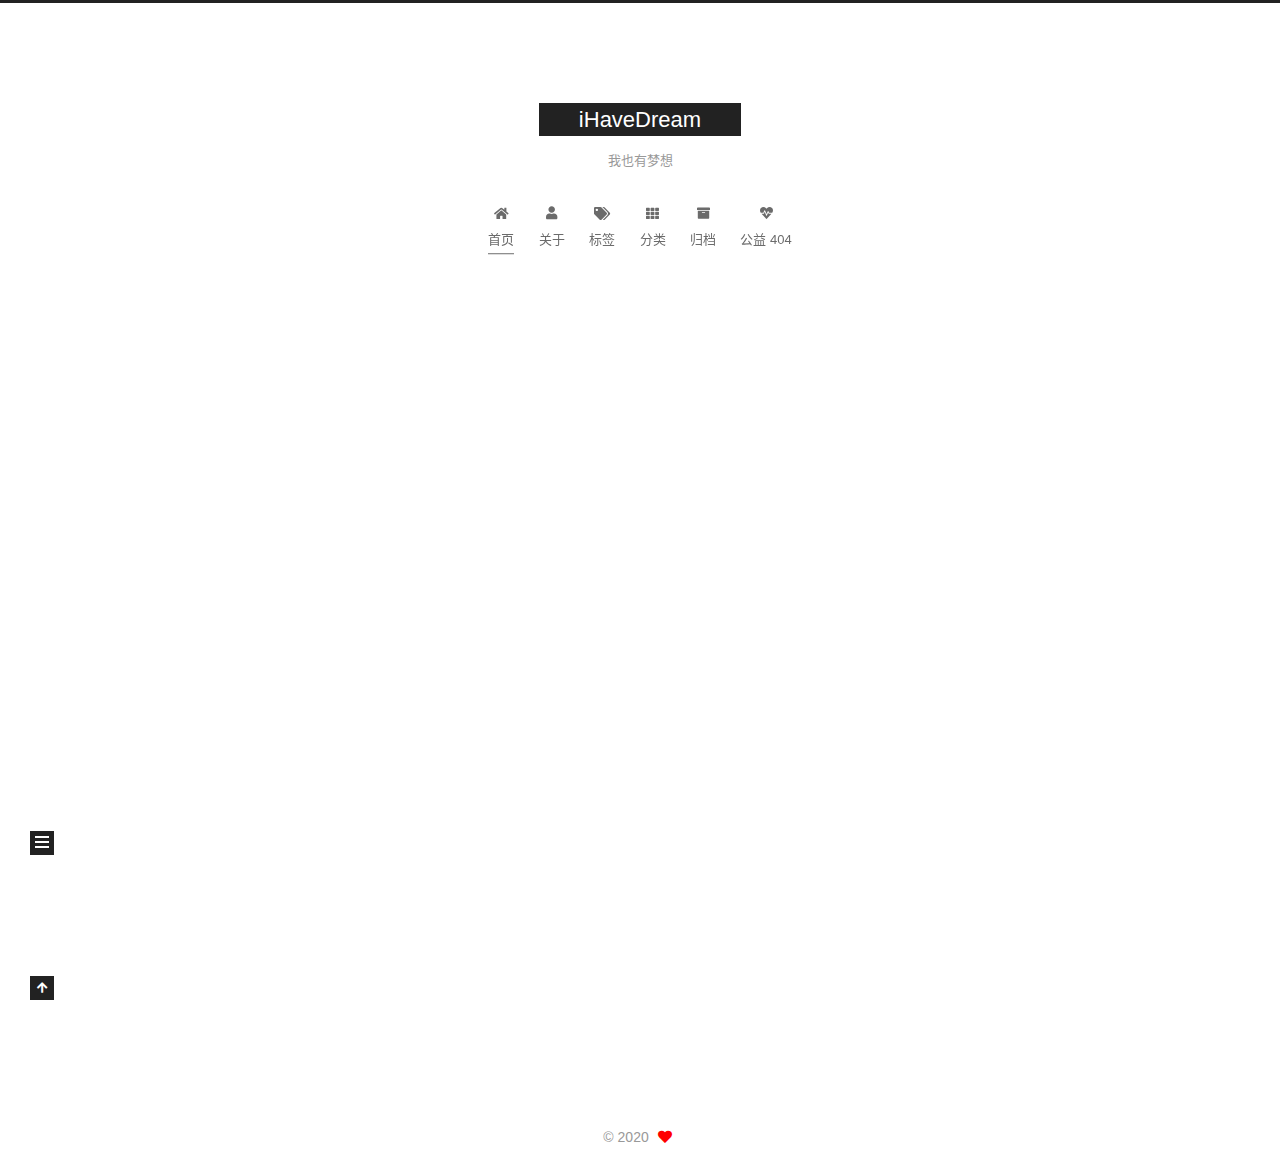
==== commit 79cc4bce: "Site updated: 2020-11-11 16:04:05" ====
--- a/index.html
+++ b/index.html
@@ -17,18 +17,16 @@
 
 <script id="hexo-configurations">
     var NexT = window.NexT || {};
-    var CONFIG = {"hostname":"example.com","root":"/","scheme":"Muse","version":"7.8.0","exturl":false,"sidebar":{"position":"left","display":"post","padding":18,"offset":12,"onmobile":false},"copycode":{"enable":false,"show_result":false,"style":null},"back2top":{"enable":true,"sidebar":false,"scrollpercent":false},"bookmark":{"enable":false,"color":"#222","save":"auto"},"fancybox":false,"mediumzoom":false,"lazyload":false,"pangu":false,"comments":{"style":"tabs","active":null,"storage":true,"lazyload":false,"nav":null},"algolia":{"hits":{"per_page":10},"labels":{"input_placeholder":"Search for Posts","hits_empty":"We didn't find any results for the search: ${query}","hits_stats":"${hits} results found in ${time} ms"}},"localsearch":{"enable":false,"trigger":"auto","top_n_per_article":1,"unescape":false,"preload":false},"motion":{"enable":true,"async":false,"transition":{"post_block":"fadeIn","post_header":"slideDownIn","post_body":"slideDownIn","coll_header":"slideLeftIn","sidebar":"slideUpIn"}}};
+    var CONFIG = {"hostname":"example.com","root":"/","scheme":"Pisces","version":"7.8.0","exturl":false,"sidebar":{"position":"left","display":"post","padding":18,"offset":12,"onmobile":false},"copycode":{"enable":false,"show_result":false,"style":null},"back2top":{"enable":true,"sidebar":false,"scrollpercent":false},"bookmark":{"enable":false,"color":"#222","save":"auto"},"fancybox":false,"mediumzoom":false,"lazyload":false,"pangu":false,"comments":{"style":"tabs","active":null,"storage":true,"lazyload":false,"nav":null},"algolia":{"hits":{"per_page":10},"labels":{"input_placeholder":"Search for Posts","hits_empty":"We didn't find any results for the search: ${query}","hits_stats":"${hits} results found in ${time} ms"}},"localsearch":{"enable":false,"trigger":"auto","top_n_per_article":1,"unescape":false,"preload":false},"motion":{"enable":true,"async":false,"transition":{"post_block":"fadeIn","post_header":"slideDownIn","post_body":"slideDownIn","coll_header":"slideLeftIn","sidebar":"slideUpIn"}}};
   </script>
 
-  <meta name="description" content="personalBlog">
+  <meta name="description" content="郊区黄金守门员，擅长亚索走上、野、中、辅、AD">
 <meta property="og:type" content="website">
 <meta property="og:title" content="iHaveDream">
 <meta property="og:url" content="http://example.com/index.html">
 <meta property="og:site_name" content="iHaveDream">
-<meta property="og:description" content="personalBlog">
+<meta property="og:description" content="郊区黄金守门员，擅长亚索走上、野、中、辅、AD">
 <meta property="og:locale" content="zh_CN">
-<meta property="article:author" content="zoie">
-<meta property="article:tag" content="郊区黄金守门员，擅长压缩打上单、打野、中单、辅助、AD">
 <meta name="twitter:card" content="summary">
 
 <link rel="canonical" href="http://example.com/">
@@ -137,6 +135,11 @@
     <a href="/archives/" rel="section"><i class="fa fa-archive fa-fw"></i>归档</a>
 
   </li>
+        <li class="menu-item menu-item-commonweal">
+
+    <a href="/404/" rel="section"><i class="fa fa-heartbeat fa-fw"></i>公益 404</a>
+
+  </li>
   </ul>
 </nav>
 
@@ -164,12 +167,12 @@
   
   
   <article itemscope itemtype="http://schema.org/Article" class="post-block" lang="zh-CN">
-    <link itemprop="mainEntityOfPage" href="http://example.com/2020/11/11/myfirstArtice/">
+    <link itemprop="mainEntityOfPage" href="http://example.com/2020/11/09/hello-world/">
 
     <span hidden itemprop="author" itemscope itemtype="http://schema.org/Person">
-      <meta itemprop="image" content="/images/avatar.gif">
-      <meta itemprop="name" content="zoie">
-      <meta itemprop="description" content="personalBlog">
+      <meta itemprop="image" content="/uploads/avatar.png">
+      <meta itemprop="name" content="">
+      <meta itemprop="description" content="郊区黄金守门员，擅长亚索走上、野、中、辅、AD">
     </span>
 
     <span hidden itemprop="publisher" itemscope itemtype="http://schema.org/Organization">
@@ -178,7 +181,7 @@
       <header class="post-header">
         <h2 class="post-title" itemprop="name headline">
           
-            <a href="/2020/11/11/myfirstArtice/" class="post-title-link" itemprop="url">myfirstArtice</a>
+            <a href="/2020/11/09/hello-world/" class="post-title-link" itemprop="url">Hello World</a>
         </h2>
 
         <div class="post-meta">
@@ -188,7 +191,7 @@
               </span>
               <span class="post-meta-item-text">发表于</span>
 
-              <time title="创建时间：2020-11-11 10:54:15" itemprop="dateCreated datePublished" datetime="2020-11-11T10:54:15+08:00">2020-11-11</time>
+              <time title="创建时间：2020-11-09 20:35:36" itemprop="dateCreated datePublished" datetime="2020-11-09T20:35:36+08:00">2020-11-09</time>
             </span>
 
           
@@ -202,7 +205,15 @@
     <div class="post-body" itemprop="articleBody">
 
       
-          
+          <p>Welcome to <a target="_blank" rel="noopener" href="https://hexo.io/">Hexo</a>! This is your very first post. Check <a target="_blank" rel="noopener" href="https://hexo.io/docs/">documentation</a> for more info. If you get any problems when using Hexo, you can find the answer in <a target="_blank" rel="noopener" href="https://hexo.io/docs/troubleshooting.html">troubleshooting</a> or you can ask me on <a target="_blank" rel="noopener" href="https://github.com/hexojs/hexo/issues">GitHub</a>.</p>
+          <!--noindex-->
+            <div class="post-button">
+              <a class="btn" href="/2020/11/09/hello-world/#more" rel="contents">
+                阅读全文 &raquo;
+              </a>
+            </div>
+          <!--/noindex-->
+        
       
     </div>
 
@@ -221,12 +232,12 @@
   
   
   <article itemscope itemtype="http://schema.org/Article" class="post-block" lang="zh-CN">
-    <link itemprop="mainEntityOfPage" href="http://example.com/2020/11/09/hello-world/">
+    <link itemprop="mainEntityOfPage" href="http://example.com/2017/09/15/myfirstArtice/">
 
     <span hidden itemprop="author" itemscope itemtype="http://schema.org/Person">
-      <meta itemprop="image" content="/images/avatar.gif">
-      <meta itemprop="name" content="zoie">
-      <meta itemprop="description" content="personalBlog">
+      <meta itemprop="image" content="/uploads/avatar.png">
+      <meta itemprop="name" content="">
+      <meta itemprop="description" content="郊区黄金守门员，擅长亚索走上、野、中、辅、AD">
     </span>
 
     <span hidden itemprop="publisher" itemscope itemtype="http://schema.org/Organization">
@@ -235,7 +246,7 @@
       <header class="post-header">
         <h2 class="post-title" itemprop="name headline">
           
-            <a href="/2020/11/09/hello-world/" class="post-title-link" itemprop="url">Hello World</a>
+            <a href="/2017/09/15/myfirstArtice/" class="post-title-link" itemprop="url">1</a>
         </h2>
 
         <div class="post-meta">
@@ -245,8 +256,15 @@
               </span>
               <span class="post-meta-item-text">发表于</span>
 
-              <time title="创建时间：2020-11-09 20:35:36" itemprop="dateCreated datePublished" datetime="2020-11-09T20:35:36+08:00">2020-11-09</time>
+              <time title="创建时间：2017-09-15 19:00:41" itemprop="dateCreated datePublished" datetime="2017-09-15T19:00:41+08:00">2017-09-15</time>
             </span>
+              <span class="post-meta-item">
+                <span class="post-meta-item-icon">
+                  <i class="far fa-calendar-check"></i>
+                </span>
+                <span class="post-meta-item-text">更新于</span>
+                <time title="修改时间：2020-11-11 16:03:31" itemprop="dateModified" datetime="2020-11-11T16:03:31+08:00">2020-11-11</time>
+              </span>
 
           
 
@@ -259,20 +277,15 @@
     <div class="post-body" itemprop="articleBody">
 
       
-          <p>Welcome to <a target="_blank" rel="noopener" href="https://hexo.io/">Hexo</a>! This is your very first post. Check <a target="_blank" rel="noopener" href="https://hexo.io/docs/">documentation</a> for more info. If you get any problems when using Hexo, you can find the answer in <a target="_blank" rel="noopener" href="https://hexo.io/docs/troubleshooting.html">troubleshooting</a> or you can ask me on <a target="_blank" rel="noopener" href="https://github.com/hexojs/hexo/issues">GitHub</a>.</p>
-<h2 id="Quick-Start"><a href="#Quick-Start" class="headerlink" title="Quick Start"></a>Quick Start</h2><h3 id="Create-a-new-post"><a href="#Create-a-new-post" class="headerlink" title="Create a new post"></a>Create a new post</h3><figure class="highlight bash"><table><tr><td class="gutter"><pre><span class="line">1</span><br></pre></td><td class="code"><pre><span class="line">$ hexo new <span class="string">&quot;My New Post&quot;</span></span><br></pre></td></tr></table></figure>
-
-<p>More info: <a target="_blank" rel="noopener" href="https://hexo.io/docs/writing.html">Writing</a></p>
-<h3 id="Run-server"><a href="#Run-server" class="headerlink" title="Run server"></a>Run server</h3><figure class="highlight bash"><table><tr><td class="gutter"><pre><span class="line">1</span><br></pre></td><td class="code"><pre><span class="line">$ hexo server</span><br></pre></td></tr></table></figure>
-
-<p>More info: <a target="_blank" rel="noopener" href="https://hexo.io/docs/server.html">Server</a></p>
-<h3 id="Generate-static-files"><a href="#Generate-static-files" class="headerlink" title="Generate static files"></a>Generate static files</h3><figure class="highlight bash"><table><tr><td class="gutter"><pre><span class="line">1</span><br></pre></td><td class="code"><pre><span class="line">$ hexo generate</span><br></pre></td></tr></table></figure>
-
-<p>More info: <a target="_blank" rel="noopener" href="https://hexo.io/docs/generating.html">Generating</a></p>
-<h3 id="Deploy-to-remote-sites"><a href="#Deploy-to-remote-sites" class="headerlink" title="Deploy to remote sites"></a>Deploy to remote sites</h3><figure class="highlight bash"><table><tr><td class="gutter"><pre><span class="line">1</span><br></pre></td><td class="code"><pre><span class="line">$ hexo deploy</span><br></pre></td></tr></table></figure>
-
-<p>More info: <a target="_blank" rel="noopener" href="https://hexo.io/docs/one-command-deployment.html">Deployment</a></p>
-
+          <p>在这里随便写点什么</p>
+          <!--noindex-->
+            <div class="post-button">
+              <a class="btn" href="/2017/09/15/myfirstArtice/#more" rel="contents">
+                阅读全文 &raquo;
+              </a>
+            </div>
+          <!--/noindex-->
+        
       
     </div>
 
@@ -345,8 +358,10 @@
 
       <div class="site-overview-wrap sidebar-panel">
         <div class="site-author motion-element" itemprop="author" itemscope itemtype="http://schema.org/Person">
-  <p class="site-author-name" itemprop="name">zoie</p>
-  <div class="site-description" itemprop="description">personalBlog</div>
+    <img class="site-author-image" itemprop="image" alt=""
+      src="/uploads/avatar.png">
+  <p class="site-author-name" itemprop="name"></p>
+  <div class="site-description" itemprop="description">郊区黄金守门员，擅长亚索走上、野、中、辅、AD</div>
 </div>
 <div class="site-state-wrap motion-element">
   <nav class="site-state">
@@ -359,6 +374,20 @@
       </div>
   </nav>
 </div>
+  <div class="links-of-author motion-element">
+      <span class="links-of-author-item">
+        <a href="https://github.com/lizeyun" title="GitHub → https:&#x2F;&#x2F;github.com&#x2F;lizeyun" rel="noopener" target="_blank"><i class="fab fa-github fa-fw"></i>GitHub</a>
+      </span>
+      <span class="links-of-author-item">
+        <a href="mailto:l1zeyun@163.com" title="E-Mail → mailto:l1zeyun@163.com" rel="noopener" target="_blank"><i class="fa fa-envelope fa-fw"></i>E-Mail</a>
+      </span>
+      <span class="links-of-author-item">
+        <a href="https://weibo.com/bunnegshuodemimi" title="Weibo → https:&#x2F;&#x2F;weibo.com&#x2F;bunnegshuodemimi" rel="noopener" target="_blank"><i class="fab fa-weibo fa-fw"></i>Weibo</a>
+      </span>
+      <span class="links-of-author-item">
+        <a href="https://plus.google.com/yourname" title="Google → https:&#x2F;&#x2F;plus.google.com&#x2F;yourname" rel="noopener" target="_blank"><i class="fab fa-google fa-fw"></i>Google</a>
+      </span>
+  </div>
 
 
 
@@ -385,10 +414,8 @@
   <span class="with-love">
     <i class="fa fa-heart"></i>
   </span>
-  <span class="author" itemprop="copyrightHolder">zoie</span>
+  <span class="author" itemprop="copyrightHolder"></span>
 </div>
-  <div class="powered-by">由 <a href="https://hexo.io/" class="theme-link" rel="noopener" target="_blank">Hexo</a> & <a href="https://muse.theme-next.org/" class="theme-link" rel="noopener" target="_blank">NexT.Muse</a> 强力驱动
-  </div>
 
         
 
@@ -413,12 +440,14 @@
 <script src="/js/motion.js"></script>
 
 
-<script src="/js/schemes/muse.js"></script>
+<script src="/js/schemes/pisces.js"></script>
 
 
 <script src="/js/next-boot.js"></script>
 
 
+  <script defer src="/lib/three/three.min.js"></script>
+    <script defer src="/lib/three/canvas_lines.min.js"></script>
 
 
   
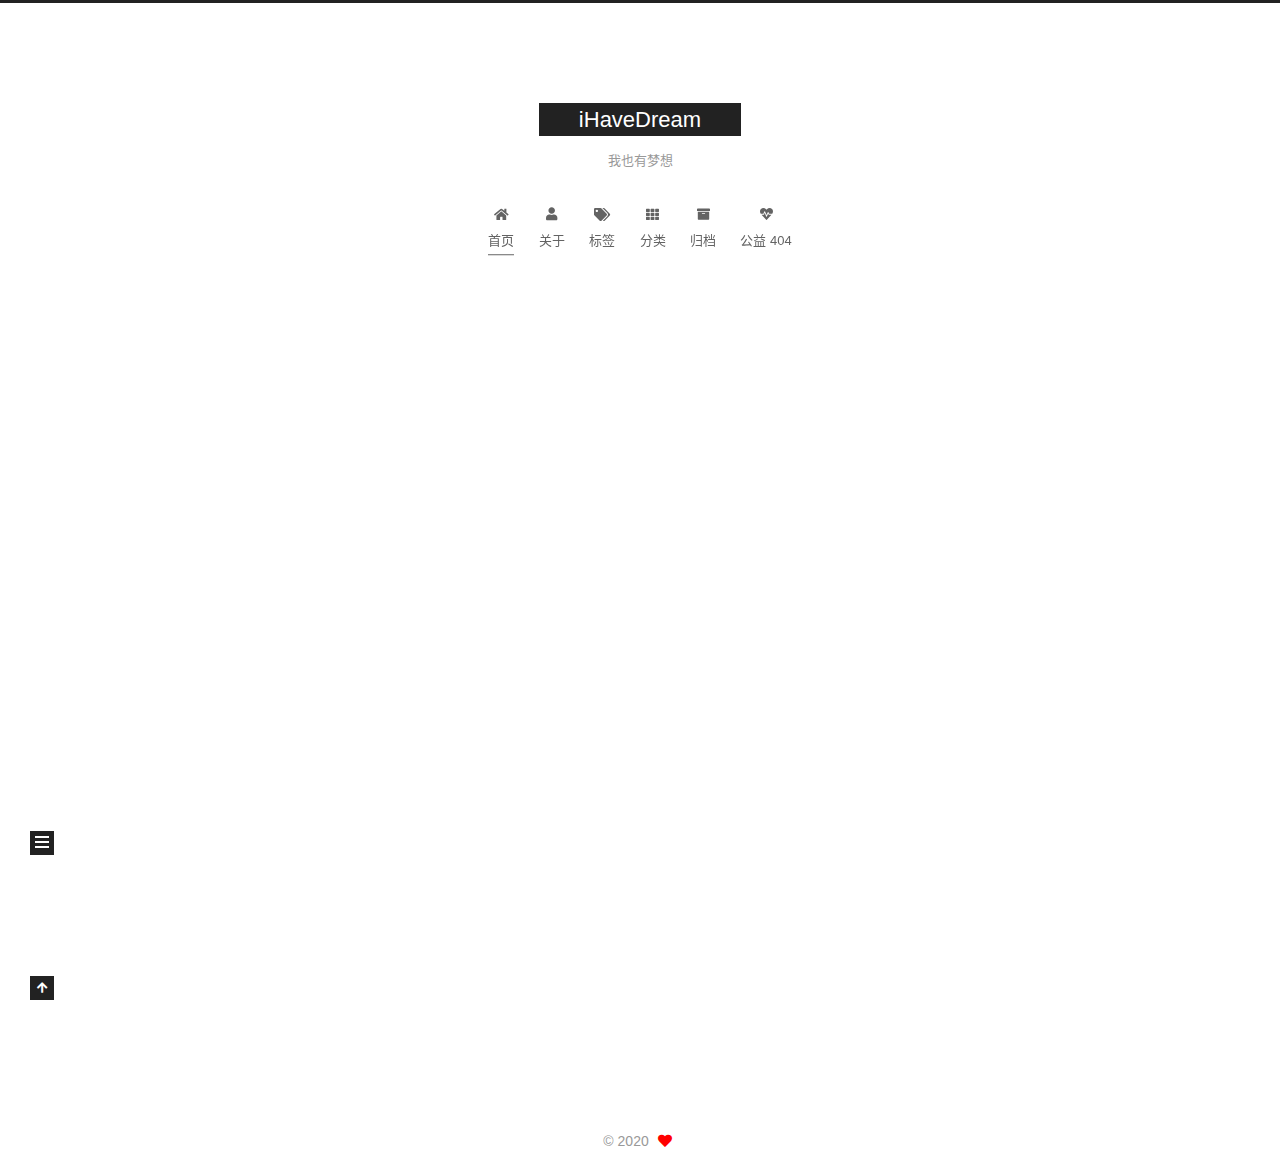
==== commit 304dc104: "Site updated: 2020-11-11 16:25:47" ====
--- a/index.html
+++ b/index.html
@@ -232,7 +232,7 @@
   
   
   <article itemscope itemtype="http://schema.org/Article" class="post-block" lang="zh-CN">
-    <link itemprop="mainEntityOfPage" href="http://example.com/2017/09/15/myfirstArtice/">
+    <link itemprop="mainEntityOfPage" href="http://example.com/2017/09/15/dellMegacli%E5%AE%89%E8%A3%85%E9%85%8D%E7%BD%AE/">
 
     <span hidden itemprop="author" itemscope itemtype="http://schema.org/Person">
       <meta itemprop="image" content="/uploads/avatar.png">
@@ -246,7 +246,7 @@
       <header class="post-header">
         <h2 class="post-title" itemprop="name headline">
           
-            <a href="/2017/09/15/myfirstArtice/" class="post-title-link" itemprop="url">1</a>
+            <a href="/2017/09/15/dellMegacli%E5%AE%89%E8%A3%85%E9%85%8D%E7%BD%AE/" class="post-title-link" itemprop="url">dell Megacli</a>
         </h2>
 
         <div class="post-meta">
@@ -263,7 +263,7 @@
                   <i class="far fa-calendar-check"></i>
                 </span>
                 <span class="post-meta-item-text">更新于</span>
-                <time title="修改时间：2020-11-11 16:03:31" itemprop="dateModified" datetime="2020-11-11T16:03:31+08:00">2020-11-11</time>
+                <time title="修改时间：2020-11-11 16:14:18" itemprop="dateModified" datetime="2020-11-11T16:14:18+08:00">2020-11-11</time>
               </span>
 
           
@@ -277,10 +277,10 @@
     <div class="post-body" itemprop="articleBody">
 
       
-          <p>在这里随便写点什么</p>
+          <h4 id="安装-MegaCli"><a href="#安装-MegaCli" class="headerlink" title="安装 MegaCli"></a>安装 MegaCli</h4>
           <!--noindex-->
             <div class="post-button">
-              <a class="btn" href="/2017/09/15/myfirstArtice/#more" rel="contents">
+              <a class="btn" href="/2017/09/15/dellMegacli%E5%AE%89%E8%A3%85%E9%85%8D%E7%BD%AE/#more" rel="contents">
                 阅读全文 &raquo;
               </a>
             </div>
